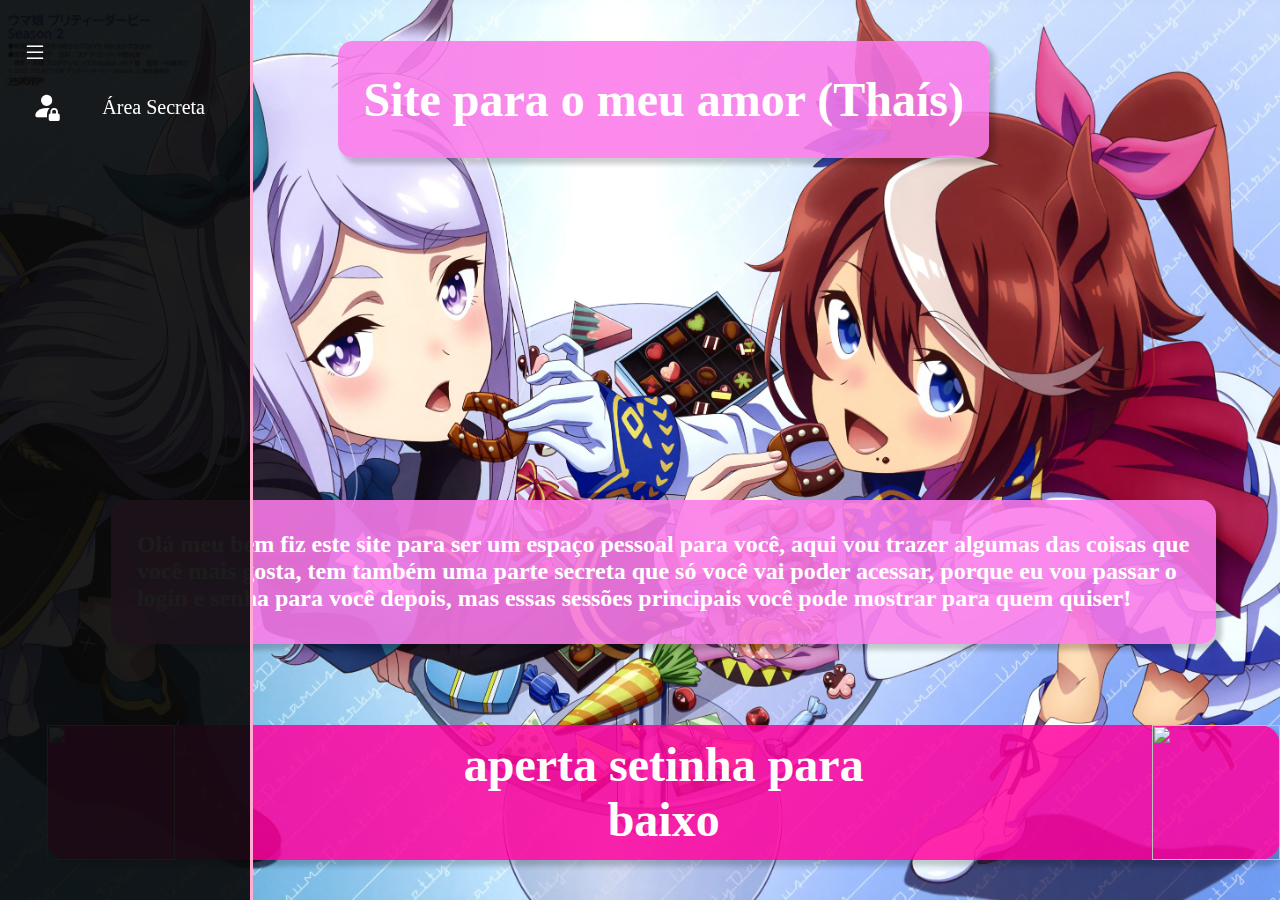
==== pag_principal.html @ 055cc4d2 "adição de arquivos por upload" ====
<!DOCTYPE html>
<html lang="pt-BR">
<head>
    <meta charset="UTF-8">
    <meta http-equiv="X-UA-Compatible" content="IE=edge">
    <meta name="viewport" content="width=device-width, initial-scale=1.0">
    <title>Presente do Amor da minha vida</title>
    <link rel="stylesheet" href="style.css">
    <link rel="stylesheet" href="style2.css">
    <script src="https://unpkg.com/gsap@3.9.1/dist/gsap.min.js"></script>
    <link rel="stylesheet" href="https://cdn.jsdelivr.net/npm/bootstrap-icons@1.10.5/font/bootstrap-icons.css">
</head>
<body>
    <div class= "container">
        <nav class="menu">
            <div class="botao-menu">
                <i class="bi bi-list"></i>
            </div>
            <ul>
                <li class="itens-menu">
                    <a href="pag_login/login.html">
                        <span class="icon"> <i class="bi bi-person-fill-lock"></i></span>
                        <span class="txt-link">Área Secreta</span>
                    </a>
                </li>
            </ul>
        </nav>
        <div class="interface">
            <section class="page1">
                <div class="txt_pg1">
                    <h1>Site para o meu amor (Thaís)</h1>
                </div>
                <div class="space"></div>
                <div class="txt_pg2">
                    <h2>Olá meu bem fiz este site para ser um espaço pessoal para você, aqui vou trazer algumas das coisas que você mais gosta, tem também uma parte secreta que só você vai poder acessar, porque eu vou passar o login e senha para você depois, mas essas sessões principais você pode mostrar para quem quiser!</h2>
                </div>
                <div class="div_setas">
                    <img class="img_seta" src="https://cdn.pixabay.com/animation/2022/10/13/00/28/00-28-27-444_512.gif" alt="">
                    <h1>aperta setinha para baixo</h1>
                    <img class="img_seta" src="https://cdn.pixabay.com/animation/2022/10/13/00/28/00-28-27-444_512.gif" alt="">
                </div>
                
            </section>
            <section class="page2">
                <div class="bloco-texto">
                    <div class="area-texto">
                        <h1>Cronômetro do nosso amor</h1>
                        <p>
                            Este é um site que eu desenvolvi para seu presente e com ele eu quero que você saiba que você é o amor da minha vida, e eu agradeço muito, durante
                            todo esse tempo que passamos juntos, que foi simplesmente o melhor tempo da minha vida, você é a pessoa mais importante da minha vida e eu quero que você 
                            saiba que a eu vou CASAR com você no futuro, eu te amo de todo meu coração.
                        </p>
                        <h1>Tempo juntos</h1>
                        <p>fiz esse temporizador do nosso amor que vai estar contando para sempre o tempo do nosso amor junto:</p>
                        <div class="temporizador">
                            <p>⏳</p><p class="anos"></p> <p class="meses"></p><p>💙</p>
                        </div>
                    </div>
                </div>
            </section>
            <section class="page3">
                <div class="background-imgs">
                    <h1>Alguas fotos nossas juntos:</h1>
                    <div class="slider">
                        <div class="slides">
                            <input type="radio" name="slide" id="slide1" checked>
                            <input type="radio" name="slide" id="slide2">
                            <input type="radio" name="slide" id="slide3">
                            <input type="radio" name="slide" id="slide4">
                            <input type="radio" name="slide" id="slide5">
                            <input type="radio" name="slide" id="slide6">
                            <input type="radio" name="slide" id="slide7">
                            <input type="radio" name="slide" id="slide8">
                            <input type="radio" name="slide" id="slide9">
                            <input type="radio" name="slide" id="slide10">
        
                            <div class="slide s1">
                                <img src="https://drive.google.com/uc?id=1s4A01suebxGfffMdBP7r8eV0Hf_S7btS" alt="">
                            </div>
                            <div class="slide">
                                <img src="https://drive.google.com/uc?id=15yxOCsjbmu1gxx1WBGieQ6Rs1kYYt2eK" alt="">
                            </div>
                            <div class="slide">
                                <img src="https://drive.google.com/uc?id=1XRBeC77id0HcjJbk0SAxB8Bq1xdR1kjs" alt="">
                            </div>
                            <div class="slide">
                                <img src="https://drive.google.com/uc?id=1plvJcUbKdF3kUjULfHtvdYUkFSX9gReJ" alt="">
                            </div>
                            <div class="slide">
                                <img src="https://drive.google.com/uc?id=1sPzAVhP4y5BIz3KAC8nmSUCcfOKkr3ta" alt="">
                            </div>
                            <div class="slide">
                                <img src="https://drive.google.com/uc?id=1_8Vqz-GPSOfrdpTCYPbw-ES2KeLBlp0a" alt="">
                            </div>
                            <div class="slide">
                                <img src="https://drive.google.com/uc?id=1tAvb7ROEmp0z7hZKOvV0F8G3aZkafps0" alt="">
                            </div>
                            <div class="slide">
                                <img src="https://drive.google.com/uc?id=1sZlfOhfqHTpB7YOBztIvetxe_k7JUK5T" alt="">
                            </div>
                            <div class="slide">
                                <img src="https://drive.google.com/uc?id=1PQxY4eXIDofpM8-0hYWX_tK2-vf6_FSq" alt="">
                            </div>
                            <div class="slide">
                                <img src="https://drive.google.com/uc?id=1tBgh2hMvJmeYbif5nEa4GJE5lwJlCOq3" alt="">
                            </div>
                        </div>
                        
                        <div class="navigation">
                            <label class="manual-btn" for="slide1"></label>
                            <label class="manual-btn" for="slide2"></label>
                            <label class="manual-btn" for="slide3"></label>
                            <label class="manual-btn" for="slide4"></label>
                            <label class="manual-btn" for="slide5"></label>
                            <label class="manual-btn" for="slide6"></label>
                            <label class="manual-btn" for="slide7"></label>
                            <label class="manual-btn" for="slide8"></label>
                            <label class="manual-btn" for="slide9"></label>
                            <label class="manual-btn" for="slide10"></label>
                        </div>
                        
                    </div>
                </div>
            </section>
            <section class="page4">
                <h1>Motivos do porquê eu te amo</h1>
                <div class="content">
                    <div class="bilhete">
                        <div class="circle" onclick="showMessage(1)">1</div>
                        <div class="message" id="message1">Eu amo o jeito que você me olha nos olhos.</div>
                    </div>
                    <div class="bilhete">
                        <div class="circle" onclick="showMessage(2)">2</div>
                        <div class="message" id="message2">Eu te amo porque você cuida de mim quando estou doente.</div>
                    </div>
                    <div class="bilhete">
                        <div class="circle" onclick="showMessage(3)">3</div>
                        <div class="message" id="message3">Eu te amo porque você faz meu coração bater de um jeito diferente.</div>
                    </div>
                    <div class="bilhete">
                        <div class="circle" onclick="showMessage(4)">4</div>
                        <div class="message" id="message4">O seu cafuné é tão bom.</div>
                    </div>
                    <div class="bilhete">
                        <div class="circle" onclick="showMessage(5)">5</div>
                        <div class="message" id="message5">Eu te amo porque admiro muito a pessoa que você é.</div>
                    </div>
                    <div class="bilhete">
                        <div class="circle" onclick="showMessage(6)">6</div>
                        <div class="message" id="message6">Eu te amo porque você tira os meus pés do chão e me faz sonhar.</div>
                    </div>
                    <div class="bilhete">
                        <div class="circle" onclick="showMessage(7)">7</div>
                        <div class="message" id="message7">Eu te amo porque você entende até as minhas manias mais estranhas.</div>
                    </div>
                    <div class="bilhete">
                        <div class="circle" onclick="showMessage(8)">8</div>
                        <div class="message" id="message8">Eu amo tudo o que a gente já viveu juntos.</div>
                    </div>
                    <div class="bilhete">
                        <div class="circle" onclick="showMessage(9)">9</div>
                        <div class="message" id="message9">Eu amo o aconchego que você me traz.</div>
                    </div>
                    <div class="bilhete">
                        <div class="circle" onclick="showMessage(10)">10</div>
                        <div class="message" id="message10">Eu amo acordar com você e pensar em ti.</div>
                    </div>
                    <div class="bilhete">
                        <div class="circle" onclick="showMessage(11)">11</div>
                        <div class="message" id="message11">Eu amo maratonar séries e animes com você.</div>
                    </div>
                    <div class="bilhete">
                        <div class="circle" onclick="showMessage(12)">12</div>
                        <div class="message" id="message12">O seu abraço é o melhor lugar do mundo.</div>
                    </div>
                    <div class="bilhete">
                        <div class="circle" onclick="showMessage(13)">13</div>
                        <div class="message" id="message13">Eu amo o seu corpo.</div>
                    </div>
                    <div class="bilhete">
                        <div class="circle" onclick="showMessage(14)">14</div>
                        <div class="message" id="message14">O seu sorriso é o mais lindo que eu já vi na vida.</div>
                    </div>
                    <div class="bilhete">
                        <div class="circle" onclick="showMessage(15)">15</div>
                        <div class="message" id="message15">Eu amo a sintonia que a gente tem.</div>
                    </div>
                    <div class="bilhete">
                        <div class="circle" onclick="showMessage(16)">16</div>
                        <div class="message" id="message16">Eu amo que posso contar com a você para qualquer coisa.</div>
                    </div>
                    <div class="bilhete">
                        <div class="circle" onclick="showMessage(17)">17</div>
                        <div class="message" id="message17">Você me arrepia por inteiro mesmo com um simples carinho.</div>
                    </div>
                    <div class="bilhete">
                        <div class="circle" onclick="showMessage(18)">18</div>
                        <div class="message" id="message18">Eu te amo porque a gente é o encaixe perfeito um do outro.</div>
                    </div>
                    <div class="bilhete">
                        <div class="circle" onclick="showMessage(19)">19</div>
                        <div class="message" id="message19">Eu amo a sua voz (principalmente quando chama pelo meu nome).</div>
                    </div>
                    <div class="bilhete">
                        <div class="circle" onclick="showMessage(20)">20</div>
                        <div class="message" id="message20">Eu te amo porque você me enche de esperança e coragem.</div>
                    </div>
                    <div class="bilhete">
                        <div class="circle" onclick="showMessage(21)">21</div>
                        <div class="message" id="message21">Eu amo o seu cheiro.</div>
                    </div>
                    <div class="bilhete">
                        <div class="circle" onclick="showMessage(22)">22</div>
                        <div class="message" id="message22">Eu amo fazer planos futuros com você.</div>
                    </div>
                    <div class="bilhete">
                        <div class="circle" onclick="showMessage(23)">23</div>
                        <div class="message" id="message23">Eu amo o jeito que você me faz acreditar que tudo é possível quando estamos juntos.</div>
                    </div>
                    <div class="bilhete">
                        <div class="circle" onclick="showMessage(24)">24</div>
                        <div class="message" id="message24">Eu te amo porque você sempre me escuta.</div>
                    </div>
                    <div class="bilhete">
                        <div class="circle" onclick="showMessage(25)">25</div>
                        <div class="message" id="message25">Basicamente eu amo tudo em você meu amor.</div>
                    </div>
                </div>
            </section>
            <section class="page5">
                <h1>Carta de declaração</h1>
                <div class="texto-carta">
                    <p> Querida amor da minha vida,</p>
                    
                    <p>Espero que esta carta encontre você envolta em alegria e sorrisos, assim como o meu coração está sempre que penso em você. Espero profundamente que tenha gostado desse e de todos os presentes que eu preparei com muito carinho para você. Escrevo estas palavras com a intenção sincera de expressar o amor que sinto por você, um sentimento que cresce a cada dia e que se torna mais profundo a cada momento que compartilhamos juntos.</p>
                   
                    <p>Desde o dia em que nossos caminhos se cruzaram, minha vida ganhou um novo significado. Você trouxe luz aos meus dias e calor ao meu coração de uma maneira que eu nunca poderia ter imaginado. Cada risada compartilhada, cada abraço apertado, cada beijo amado e cada momento especial que passamos juntos é um tesouro que guardo com carinho em minha memória e em todo meu coração.</p>
                
                    <p>Seu sorriso ilumina meu mundo, e a doçura da sua presença é como uma melodia suave que embala meu coração. É difícil colocar em palavras a profundidade do meu amor por você, mas saiba que é tão vasto quanto o céu e tão intenso quanto o brilho das estrelas.</p>
                    
                    <p>Admiro a pessoa incrível que você é, sua bondade, sua força, sua compreensão, seu companherismo, sua fofura, seu carisma, sua inteligência e sua independência. Cada qualidade sua só aumenta meu amor e admiração por você cada dia que passa. Estou grato por cada desafio que superamos juntos e por cada um dos momentos de felicidade que pudemos compartilhar.</p>
                    
                    <p>Thaís, você é a razão pela qual eu acredito no poder do amor verdadeiro. Nossa jornada tem sido repleta de momentos inesquecíveis, e mal posso esperar para criar mais lembranças ao seu lado e até que enfim poder conseguir casar contigo. Eu me sinto abençoado por ter você como minha namorada e por poder compartilhar minha vida com alguém tão unicamente especial que é você.</p>
                    
                    <p>Que este amor que nos une continue a crescer, florescer e iluminar nossos dias. Prometo cuidar de você com a minha própria vida, apoiar seus sonhos tornando-os meus também e amá-la e respeitá-la de todo o meu coração, hoje e sempre.</p>
                    
                    <p>Com todo o meu amor,</p>
                    <p>Lucas Pimentel Shibata, vulgo seu futuro marido.</p>
                </div>
            </section>
        </div>
    </div>
</body>
</html>

<script>
    // Definir a data final
var dataFinal = new Date("07/06/2022 00:00:00").getTime();

// Criar uma função para atualizar o contador
function atualizarContador() {
  // Obter a data atual
  var dataAtual = new Date().getTime();

  // Calcular o tempo restante
  var tempoRestante = dataAtual - dataFinal;

  // Converter o tempo restante em dias, horas, minutos e segundos
  var anos = Math.floor(tempoRestante / (1000 * 60 * 60 * 24 * 365));
  var meses = Math.floor((tempoRestante / (1000 * 60 * 60 * 24 * 30)) % 12);

  // Exibir o tempo restante na página
  document.querySelector(".anos").innerHTML = "anos: "+anos;
  document.querySelector(".meses").innerHTML = "meses: "+meses;
 

  // Parar o contador quando o tempo restante for zero ou negativo
  if (tempoRestante <= 0) {
    clearInterval(intervalo);
    document.getElementById("contador").innerHTML = "O tempo acabou!";
  }
}

// Executar a função a cada segundo
var intervalo = setInterval(atualizarContador, 1000);

function showMessage(number) {
    var message = document.getElementById('message' + number);
    const Timeline = gsap.timeline();

    if (message.style.display === 'block') {
        Timeline.to(message, {color: 'rgba(255, 255, 255, 0)'})
        .to(message, { width: 0, display: 'none', delay: 0.2});
        
    } else {
        Timeline.to(message, { width: 250, display: 'block' })
        .to(message, {color: 'white', delay: 0.2});
    }
}

</script>
---- style.css ----
*{
    font-family: cursive;
    margin: 0;
    padding: 0;
    box-sizing: border-box;
}
html{
    scroll-behavior: smooth;
}
body{
    background-color: rgb(173, 228, 228);
    height: 100vh;
    background-image: url("tokai_teio_bg.jpg");
    background-size: cover;
    background-position: center;
    background-repeat: no-repeat;
}
h1{
    text-align: center;
    font-size: 3rem;
    color: white;
}
.interface{
    height: 100vh;
    scroll-snap-type: y mandatory;
    overflow-y: scroll;
    padding-left: 3.7vw;
}
section{
    height: 100vh;
    scroll-snap-align: start;
    display: flex;
    align-items: center;
    justify-content: center;
    top: 0;
    left: 0;
}
p{
    font-size: large;
    color: #000;
	font: 12px Verdana, sans-serif;
}
nav.menu{
    width: 70px;
    height: 100%;
    background-color: rgba(10, 10, 10, 0.926);
    padding: 40px 0 40px 1%;
    box-shadow: 3px 0 0 #ffadd3;
    position: fixed;
    top: 0;
    left: 0;
    overflow: hidden;
    transition: .3s;
}
nav.menu:hover{
    width: 250px;
}
.botao-menu{
    width: 100%;
    padding-left: 10px;
}
.botao-menu > i{
    color: white;
    font-size: 24px;
    cursor: pointer;
}
ul{
    height: 100%;
    list-style: none;
}
ul li.itens-menu{
    transition: .3s;
}
ul li.itens-menu:hover{
    background-color: #ffadd3;
}
ul li.itens-menu a{
    color: white;
    text-decoration: none;
    font-size: 20px;
    padding: 20px 4%;
    display: flex;
    line-height: 40px;
}
ul li.itens-menu a .txt-link{
    margin-left: 40px;
}
ul li.itens-menu a .icon > i{
    font-size: 30px;
    margin-left: 10px;
}
.container{
    height: 100%;
}


/* primeira sessão */
.page1{
    display: flex;
    flex-direction: column;
    justify-content: space-around;
    /* gap: 40vh; */
}
.txt_pg1 {
    background-color: rgba(250, 122, 233, 0.884);
    height: 13vh;
    margin-left: 5vw;
    margin-right: 5vw;
    padding-left: 2vw;
    padding-right: 2vw;
    border-radius: 15px;
    box-shadow: 5px 5px 5px 1px rgba(0, 0, 0, 0.2);
    display: flex;
    flex-direction: column;
    justify-content: center;
    align-items: center;
}
.txt_pg2{
    background-color: rgba(250, 122, 233, 0.884);
    color: white;
    height: 16vh;
    margin-left: 5vw;
    margin-right: 5vw;
    padding-left: 2vw;
    padding-right: 2vw;
    border-radius: 15px;
    box-shadow: 5px 5px 5px 1px rgba(0, 0, 0, 0.2);
    display: flex;
    flex-direction: column;
    justify-content: center;
    align-items: center;
}
.space{
    height: 20vh;
}
.div_setas{
    display: flex;
    align-items: center;
    gap: 20vw;
    background-color: rgba(255, 0, 157, 0.849);
    box-shadow: 5px 5px 5px 1px rgba(0, 0, 0, 0.2);
    border-radius: 20px;
}

.img_seta {
    width: 10vw;
    height: 15vh;
}

/* segunda sessão */
.area-texto{
    width: 100%;
    height: 100%;
    padding-left: 30px;
    display: flex;
    flex-direction: column;
    align-items: center;
    gap: 5vh;
}
.area-texto > p {
    font-size: 1.5rem;
    font-family: cursive;
}
.area-texto > h1 {
    color: #000;
}
.bloco-texto{
    width: 85vw;
    height: 70vh;
    background-color: rgb(250, 215, 250);
    border-style: outset;
    border-width: 10px;
    border-color: #ffadd3;
}
.temporizador{
    display: flex;
    justify-content: center;
    align-items: center;
    gap: 5vw;
}
.temporizador > p {
    font-size: 3rem;
    font-family: cursive;
    color: goldenrod;
}


/* terceira sessão */
.background-imgs{
    width: 70vw;
    height: 90vh;
    background-color: rgb(250, 215, 250);
    display: flex;
    flex-direction: column;
    align-items: center;
    justify-content: center;
    gap: 20px;
    border: 10px solid #ffadd3;
    border-style: outset;   
}
.background-imgs > h1{
    color: #000;
}
.slider{
    width: 30vw;
    height: 70vh;
    overflow: hidden;
}

.slides{
    display: flex;
    height: 100%;
    width: 1000%;
}

.navigation{
    position: sticky;
    bottom: 20px;
    display: flex;
    justify-content: center;
    gap: 20px;
}
input{
    display: none;
}
.manual-btn{
    border: 2px solid white;
    cursor: pointer;
    border-radius: 20px;
    width: 50px;
    height: 20px;
}
.manual-btn:hover{
    background-color: white;
    transition: 0.4s;
}


.slide{
    width: 10%;
    transition: 0.5s;
}

.slide > img{
    width: 100%;
    height: 100%;
}

/* configuração de mudança de slides */

#slide1:checked ~ .s1{
    margin-left: 0;
}

#slide2:checked ~ .s1{
    margin-left: -10%;
}

#slide3:checked ~ .s1{
    margin-left: -20%;
}

#slide4:checked ~ .s1{
    margin-left: -30%;
}
#slide5:checked ~ .s1{
    margin-left: -40%;
}
#slide6:checked ~ .s1{
    margin-left: -50%;
}
#slide7:checked ~ .s1{
    margin-left: -60%;
}
#slide8:checked ~ .s1{
    margin-left: -70%;
}
#slide9:checked ~ .s1{
    margin-left: -80%;
}
#slide10:checked ~ .s1{
    margin-left: -90%;
}
.page4{
    display: flex;
    flex-direction: column;
    gap: 20px;
}
.page4 > h1{
    background-color: #c834db;
    border: 4px solid #f8107c;
    border-style: outset;
    padding: 10px;
    
}

/* quinta sessão */
.page5{
    display: flex;
    flex-direction: column;
    justify-content: center;
    align-items: center;
    gap: 20px;
}
.page5 > h1{
    background-color: #c834db;
    border: 4px solid#f8107c;
    border-style: outset;
    padding: 10px;
}
.texto-carta{
    border: 10px solid #ffadd3;
    border-style: outset;
    background-color: rgb(250, 215, 250);
    display: flex;
    flex-direction: column;
    justify-content: center;
    /* align-items: center; */
    height: 85vh;
    width: 80%;
    padding: 15px;
    gap: 20px;
}

.texto-carta > p{
    font-family: 'Segoe UI', Tahoma, Geneva, Verdana, sans-serif;
    font-size: 1.4rem;
    
}
---- style2.css ----
body {
    display: flex;
    justify-content: center;
    align-items: center;
    height: 100vh;
    margin: 0;
  }

  .circle {
    width: 50px;
    height: 50px;
    background-color: #c834db;
    color: white;
    border-radius: 50%;
    display: flex;
    align-items: center;
    justify-content: center;
    cursor: pointer;
  }

  .message {
    display: none;
    background-color: #c834db;
    color: white;
    padding: 10px;
    border-radius: 5px;
    width: 0; /* Inicialmente, a largura é zero */
    right: 50%; /* Posição inicial da borda esquerda */
    height: 90px;
    color: rgba(255, 255, 255, 0);
  }
  .bilhete{
      display: flex;
      justify-content: center;
      align-items: center;
  }
  .content{
      height: 80vh;
      width: 90vw;
      background-color: rgb(250, 215, 250);
      border: 10px solid #ffadd3;
      border-style: outset;
      display: grid;
      grid-template-columns: 1fr 1fr 1fr 1fr 1fr;
  }
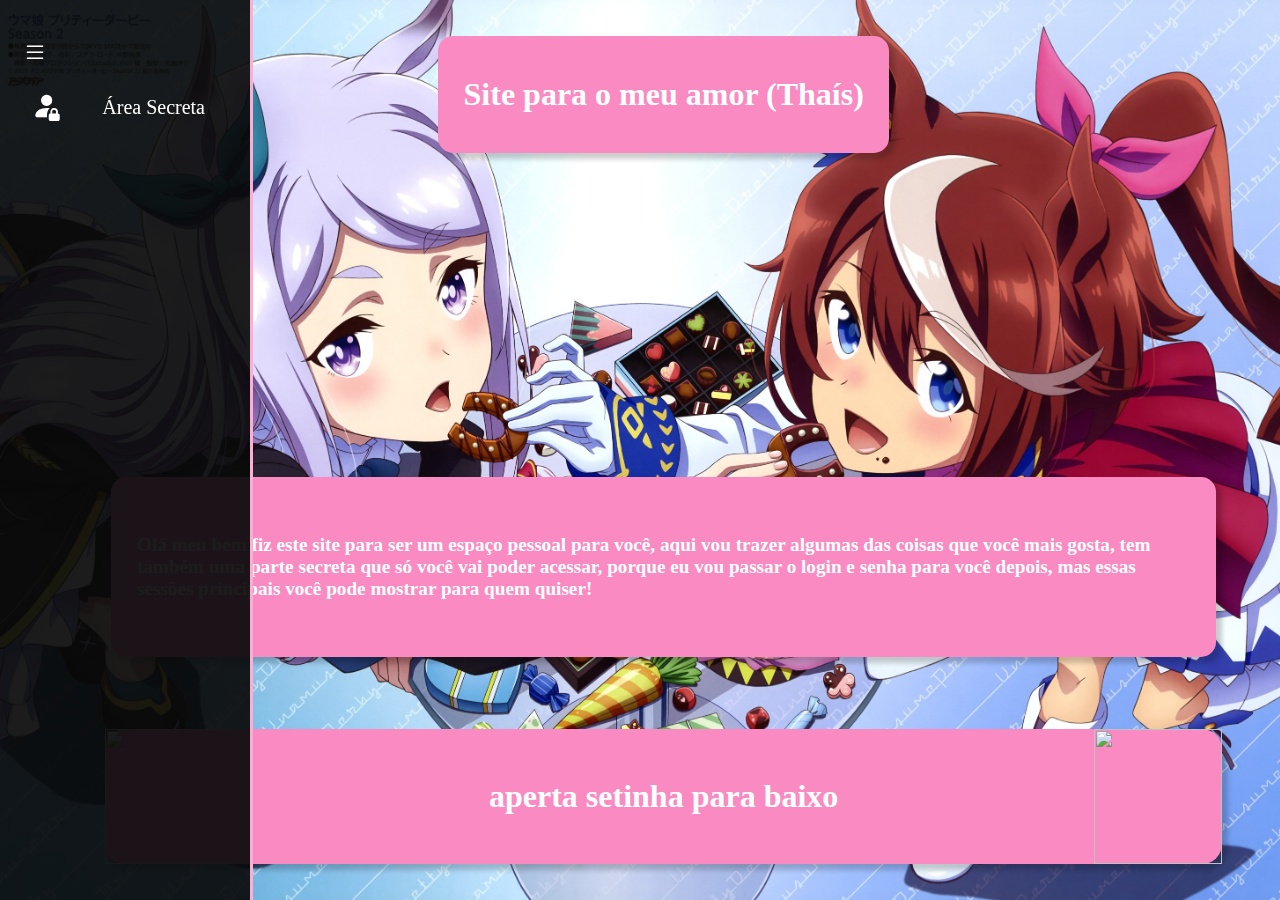
==== commit 86ff35a4: "atualização de alguns erros que estavam tendo" ====
--- a/pag_principal.html
+++ b/pag_principal.html
@@ -60,7 +60,7 @@
             </section>
             <section class="page3">
                 <div class="background-imgs">
-                    <h1>Alguas fotos nossas juntos:</h1>
+                    <h1>Algumas fotos nossas juntos:</h1>
                     <div class="slider">
                         <div class="slides">
                             <input type="radio" name="slide" id="slide1" checked>
@@ -75,34 +75,34 @@
                             <input type="radio" name="slide" id="slide10">
         
                             <div class="slide s1">
-                                <img src="https://drive.google.com/uc?id=1s4A01suebxGfffMdBP7r8eV0Hf_S7btS" alt="">
-                            </div>
-                            <div class="slide">
-                                <img src="https://drive.google.com/uc?id=15yxOCsjbmu1gxx1WBGieQ6Rs1kYYt2eK" alt="">
-                            </div>
-                            <div class="slide">
-                                <img src="https://drive.google.com/uc?id=1XRBeC77id0HcjJbk0SAxB8Bq1xdR1kjs" alt="">
-                            </div>
-                            <div class="slide">
-                                <img src="https://drive.google.com/uc?id=1plvJcUbKdF3kUjULfHtvdYUkFSX9gReJ" alt="">
-                            </div>
-                            <div class="slide">
-                                <img src="https://drive.google.com/uc?id=1sPzAVhP4y5BIz3KAC8nmSUCcfOKkr3ta" alt="">
-                            </div>
-                            <div class="slide">
-                                <img src="https://drive.google.com/uc?id=1_8Vqz-GPSOfrdpTCYPbw-ES2KeLBlp0a" alt="">
-                            </div>
-                            <div class="slide">
-                                <img src="https://drive.google.com/uc?id=1tAvb7ROEmp0z7hZKOvV0F8G3aZkafps0" alt="">
-                            </div>
-                            <div class="slide">
-                                <img src="https://drive.google.com/uc?id=1sZlfOhfqHTpB7YOBztIvetxe_k7JUK5T" alt="">
-                            </div>
-                            <div class="slide">
-                                <img src="https://drive.google.com/uc?id=1PQxY4eXIDofpM8-0hYWX_tK2-vf6_FSq" alt="">
-                            </div>
-                            <div class="slide">
-                                <img src="https://drive.google.com/uc?id=1tBgh2hMvJmeYbif5nEa4GJE5lwJlCOq3" alt="">
+                                <img src="imgs/download.jpg" alt="">
+                            </div>
+                            <div class="slide">
+                                <img src="imgs/download (1).jpg" alt="">
+                            </div>
+                            <div class="slide">
+                                <img src="imgs/download (2).jpg" alt="">
+                            </div>
+                            <div class="slide">
+                                <img src="imgs/download (3).jpg" alt="">
+                            </div>
+                            <div class="slide">
+                                <img src="imgs/download (4).jpg" alt="">
+                            </div>
+                            <div class="slide">
+                                <img src="imgs/download (5).jpg" alt="">
+                            </div>
+                            <div class="slide">
+                                <img src="imgs/download (6).jpg" alt="">
+                            </div>
+                            <div class="slide">
+                                <img src="imgs/download (7).jpg" alt="">
+                            </div>
+                            <div class="slide">
+                                <img src="imgs/download (8).jpg" alt="">
+                            </div>
+                            <div class="slide">
+                                <img src="imgs/download (9).jpg" alt="">
                             </div>
                         </div>
                         
@@ -215,7 +215,7 @@
                     </div>
                     <div class="bilhete">
                         <div class="circle" onclick="showMessage(23)">23</div>
-                        <div class="message" id="message23">Eu amo o jeito que você me faz acreditar que tudo é possível quando estamos juntos.</div>
+                        <div class="message" id="message23">Eu amo como você me faz acreditar que tudo é possível quando estamos juntos.</div>
                     </div>
                     <div class="bilhete">
                         <div class="circle" onclick="showMessage(24)">24</div>
@@ -254,35 +254,30 @@
 </html>
 
 <script>
-    // Definir a data final
-var dataFinal = new Date("07/06/2022 00:00:00").getTime();
-
+   
 // Criar uma função para atualizar o contador
-function atualizarContador() {
-  // Obter a data atual
-  var dataAtual = new Date().getTime();
-
-  // Calcular o tempo restante
-  var tempoRestante = dataAtual - dataFinal;
-
-  // Converter o tempo restante em dias, horas, minutos e segundos
-  var anos = Math.floor(tempoRestante / (1000 * 60 * 60 * 24 * 365));
-  var meses = Math.floor((tempoRestante / (1000 * 60 * 60 * 24 * 30)) % 12);
-
-  // Exibir o tempo restante na página
-  document.querySelector(".anos").innerHTML = "anos: "+anos;
-  document.querySelector(".meses").innerHTML = "meses: "+meses;
- 
-
-  // Parar o contador quando o tempo restante for zero ou negativo
-  if (tempoRestante <= 0) {
-    clearInterval(intervalo);
-    document.getElementById("contador").innerHTML = "O tempo acabou!";
-  }
+window.onload = function atualizarContador() {
+    // Obter a data atual
+    var dataInicio = new Date("06/07/2022 00:00:00");
+    var dataAtual = new Date();
+
+    // Converter as datas para milissegundos
+    var diferencaEmMilisegundos = dataAtual.getTime() - dataInicio.getTime();
+
+    // Calcular a diferença em dias
+    var diferencaEmDias = diferencaEmMilisegundos / (1000 * 60 * 60 * 24);
+
+    // Calcular anos
+    var anos = Math.floor(diferencaEmDias / 365);
+
+    // Calcular meses
+    const mesesRestantes = diferencaEmDias % 365;
+    const meses = Math.floor(mesesRestantes / 30.44);
+    
+    // Exibir o tempo restante na página
+    document.querySelector(".anos").innerHTML = "anos: "+anos;
+    document.querySelector(".meses").innerHTML = "meses: "+meses;
 }
-
-// Executar a função a cada segundo
-var intervalo = setInterval(atualizarContador, 1000);
 
 function showMessage(number) {
     var message = document.getElementById('message' + number);
@@ -293,7 +288,7 @@
         .to(message, { width: 0, display: 'none', delay: 0.2});
         
     } else {
-        Timeline.to(message, { width: 250, display: 'block' })
+        Timeline.to(message, { width: 200, display: 'block' })
         .to(message, {color: 'white', delay: 0.2});
     }
 }
--- a/style.css
+++ b/style.css
@@ -3,6 +3,10 @@
     margin: 0;
     padding: 0;
     box-sizing: border-box;
+}
+:root{
+    --cor_principal: #fa8ac2;
+    --contraste_borda: #fc55c4;
 }
 html{
     scroll-behavior: smooth;
@@ -15,11 +19,16 @@
     background-position: center;
     background-repeat: no-repeat;
 }
+.container{
+    height: 100%;
+}
+
 h1{
     text-align: center;
-    font-size: 3rem;
+    font-size: 2rem;
     color: white;
 }
+
 .interface{
     height: 100vh;
     scroll-snap-type: y mandatory;
@@ -89,9 +98,7 @@
     font-size: 30px;
     margin-left: 10px;
 }
-.container{
-    height: 100%;
-}
+
 
 
 /* primeira sessão */
@@ -102,7 +109,7 @@
     /* gap: 40vh; */
 }
 .txt_pg1 {
-    background-color: rgba(250, 122, 233, 0.884);
+    background-color: var(--cor_principal);
     height: 13vh;
     margin-left: 5vw;
     margin-right: 5vw;
@@ -116,9 +123,9 @@
     align-items: center;
 }
 .txt_pg2{
-    background-color: rgba(250, 122, 233, 0.884);
+    background-color: var(--cor_principal);
     color: white;
-    height: 16vh;
+    height: 20vh;
     margin-left: 5vw;
     margin-right: 5vw;
     padding-left: 2vw;
@@ -130,6 +137,9 @@
     justify-content: center;
     align-items: center;
 }
+.txt_pg2 > h2{
+    font-size: 1.2rem;
+}
 .space{
     height: 20vh;
 }
@@ -137,11 +147,10 @@
     display: flex;
     align-items: center;
     gap: 20vw;
-    background-color: rgba(255, 0, 157, 0.849);
+    background-color: var(--cor_principal);
     box-shadow: 5px 5px 5px 1px rgba(0, 0, 0, 0.2);
     border-radius: 20px;
 }
-
 .img_seta {
     width: 10vw;
     height: 15vh;
@@ -158,7 +167,7 @@
     gap: 5vh;
 }
 .area-texto > p {
-    font-size: 1.5rem;
+    font-size: 1.2rem;
     font-family: cursive;
 }
 .area-texto > h1 {
@@ -179,7 +188,7 @@
     gap: 5vw;
 }
 .temporizador > p {
-    font-size: 3rem;
+    font-size: 1.5rem;
     font-family: cursive;
     color: goldenrod;
 }
@@ -202,7 +211,7 @@
     color: #000;
 }
 .slider{
-    width: 30vw;
+    width: 35vw;
     height: 70vh;
     overflow: hidden;
 }
@@ -251,15 +260,12 @@
 #slide1:checked ~ .s1{
     margin-left: 0;
 }
-
 #slide2:checked ~ .s1{
     margin-left: -10%;
 }
-
 #slide3:checked ~ .s1{
     margin-left: -20%;
 }
-
 #slide4:checked ~ .s1{
     margin-left: -30%;
 }
@@ -287,8 +293,8 @@
     gap: 20px;
 }
 .page4 > h1{
-    background-color: #c834db;
-    border: 4px solid #f8107c;
+    background-color: var(--cor_principal);
+    border: 4px solid var(--contraste_borda);
     border-style: outset;
     padding: 10px;
     
@@ -300,30 +306,31 @@
     flex-direction: column;
     justify-content: center;
     align-items: center;
-    gap: 20px;
+    gap: 10px;
 }
 .page5 > h1{
-    background-color: #c834db;
-    border: 4px solid#f8107c;
+    background-color: var(--cor_principal);
+    border: 4px solid var(--contraste_borda);
     border-style: outset;
     padding: 10px;
 }
 .texto-carta{
-    border: 10px solid #ffadd3;
+    border: 5px solid #ffadd3;
     border-style: outset;
     background-color: rgb(250, 215, 250);
     display: flex;
     flex-direction: column;
     justify-content: center;
     /* align-items: center; */
-    height: 85vh;
-    width: 80%;
+    height: 80vh;
+    width: 95%;
     padding: 15px;
-    gap: 20px;
+    gap: 10px;
 }
 
 .texto-carta > p{
+    text-align: justify;
     font-family: 'Segoe UI', Tahoma, Geneva, Verdana, sans-serif;
-    font-size: 1.4rem;
+    font-size: 0.9rem;
     
 }--- a/style2.css
+++ b/style2.css
@@ -1,3 +1,12 @@
+:root{
+  --button_color: #f3229c;
+}
+*{
+  font-family: cursive;
+  margin: 0;
+  padding: 0;
+  box-sizing: border-box;
+}
 body {
     display: flex;
     justify-content: center;
@@ -9,7 +18,7 @@
   .circle {
     width: 50px;
     height: 50px;
-    background-color: #c834db;
+    background-color: var(--button_color);
     color: white;
     border-radius: 50%;
     display: flex;
@@ -20,14 +29,15 @@
 
   .message {
     display: none;
-    background-color: #c834db;
+    background-color: var(--button_color);
     color: white;
     padding: 10px;
     border-radius: 5px;
     width: 0; /* Inicialmente, a largura é zero */
     right: 50%; /* Posição inicial da borda esquerda */
-    height: 90px;
+    height: 70px;
     color: rgba(255, 255, 255, 0);
+    font-size: 0.8rem;
   }
   .bilhete{
       display: flex;
